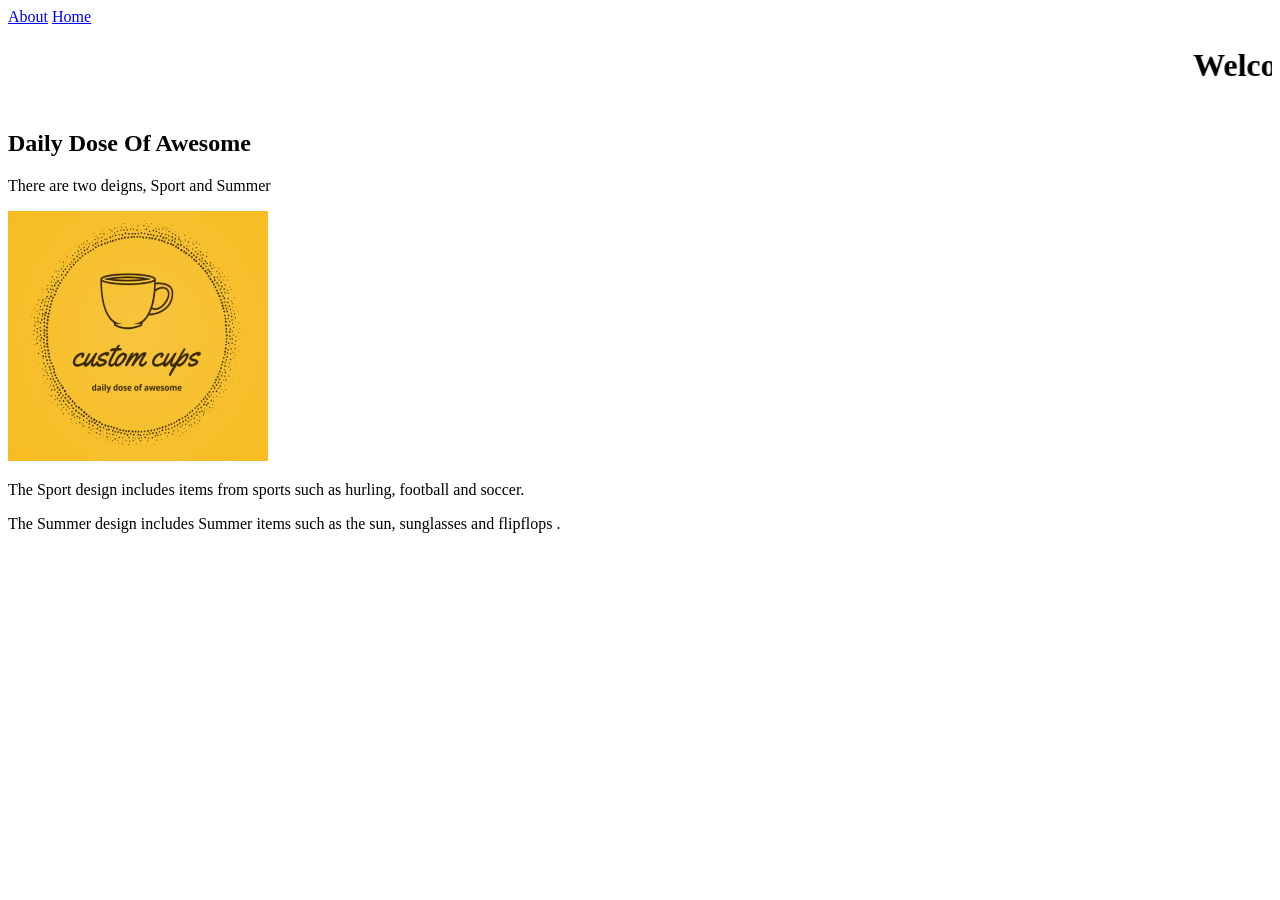
==== custom/about.html @ e4a97515 "Fix navigation link from 'jepsite.html' to 'index.html'" ====
<!DOCTYPE html>
<html>
<head>
  <title>Custom Cups – Hand designed mugs </title>

  <link href="https://fonts.googleapis.com/css2?family=Playfair+Display&family=Lora&family=Montserrat&display=swap" rel="stylesheet">
  <link href="stylth.cs" rel="stylesheet">
  <script src="scripty.js"></script>
</head>

<body>
<nav>
  <a href="about.html">About</a>
  <a href="index.html">Home</a>
</nav>
  <marquee><h1>Welcome to <strong>Custom Cups</strong></h1></marquee>
  <h2>Daily Dose Of Awesome</h2>
  <p>There are two deigns, Sport and Summer</p>
  <img src="cup.png" width="260" height="250">
  <p>The Sport design includes items from sports such as hurling, football and soccer.</p>
  <p>The Summer design includes Summer items such as the sun, sunglasses and flipflops .</p>
  
</body>
</html>
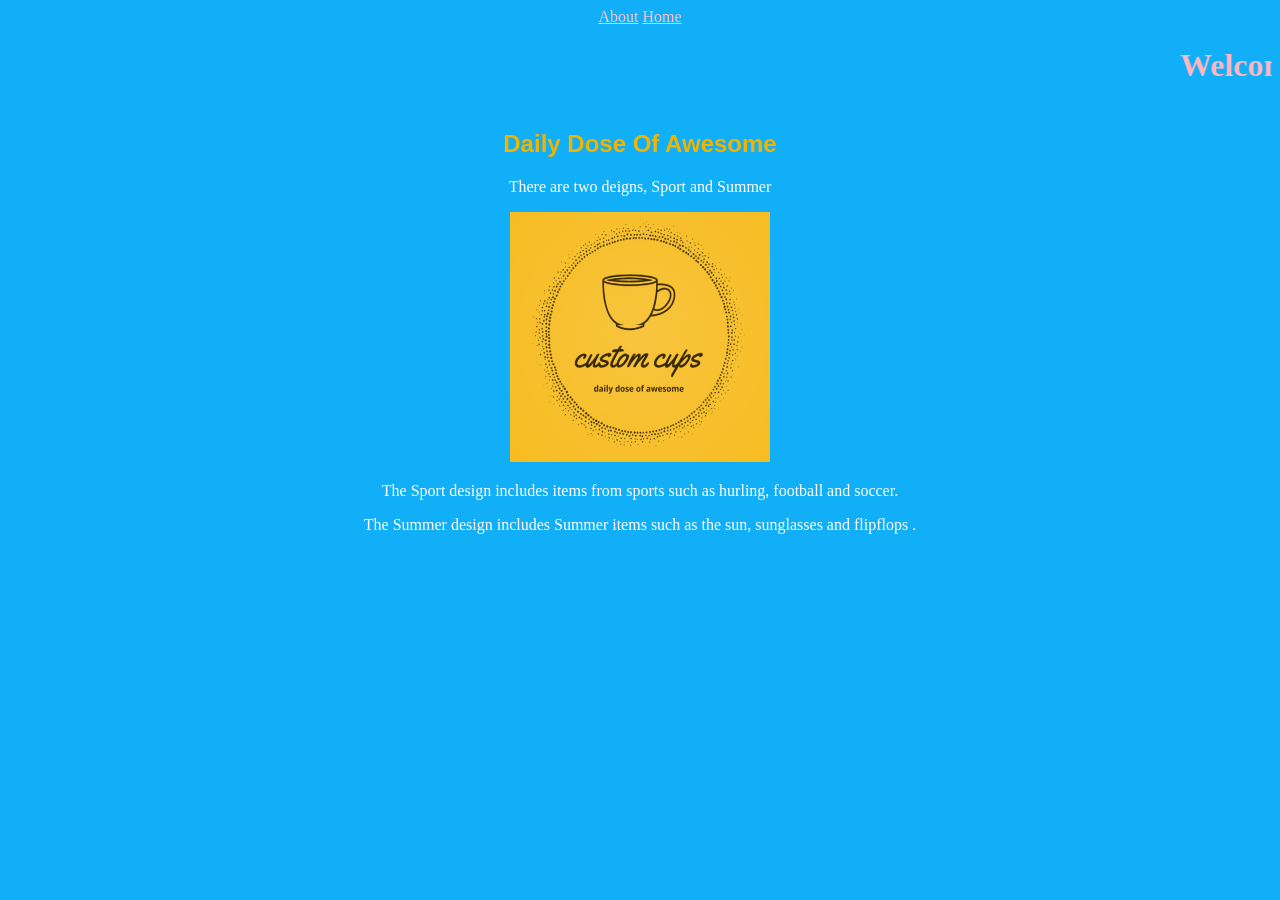
==== commit c4e721a7: "Update about.html" ====
--- a/custom/about.html
+++ b/custom/about.html
@@ -4,7 +4,7 @@
   <title>Custom Cups – Hand designed mugs </title>
 
   <link href="https://fonts.googleapis.com/css2?family=Playfair+Display&family=Lora&family=Montserrat&display=swap" rel="stylesheet">
-  <link href="stylth.cs" rel="stylesheet">
+  <link href="stylth.css" rel="stylesheet">
   <script src="scripty.js"></script>
 </head>
 
--- a/custom/stylth.css
+++ b/custom/stylth.css
@@ -0,0 +1,43 @@
+body {
+  background-color: #11aff7;
+  text-align: center;
+}
+
+h1 {
+  font-family: 'Playfair Display', serif;
+  color: lightpink;
+}
+
+h2 {
+  text-align: center;
+  font-family: 'Montserrat', sans-serif;
+  color: #f0b400;
+}
+
+p {
+  text-align: center;
+  font-family: 'Lora', serif;
+  color: white;
+}
+
+/* Normal link */
+a:link {
+  color: pink;
+}
+
+/* Visited link */
+a:visited {
+  color: purple;
+}
+
+/* When hovering */
+a:hover {
+  color: red;
+}
+
+/* When clicked */
+a:active {
+  color: green;
+}
+	
+	
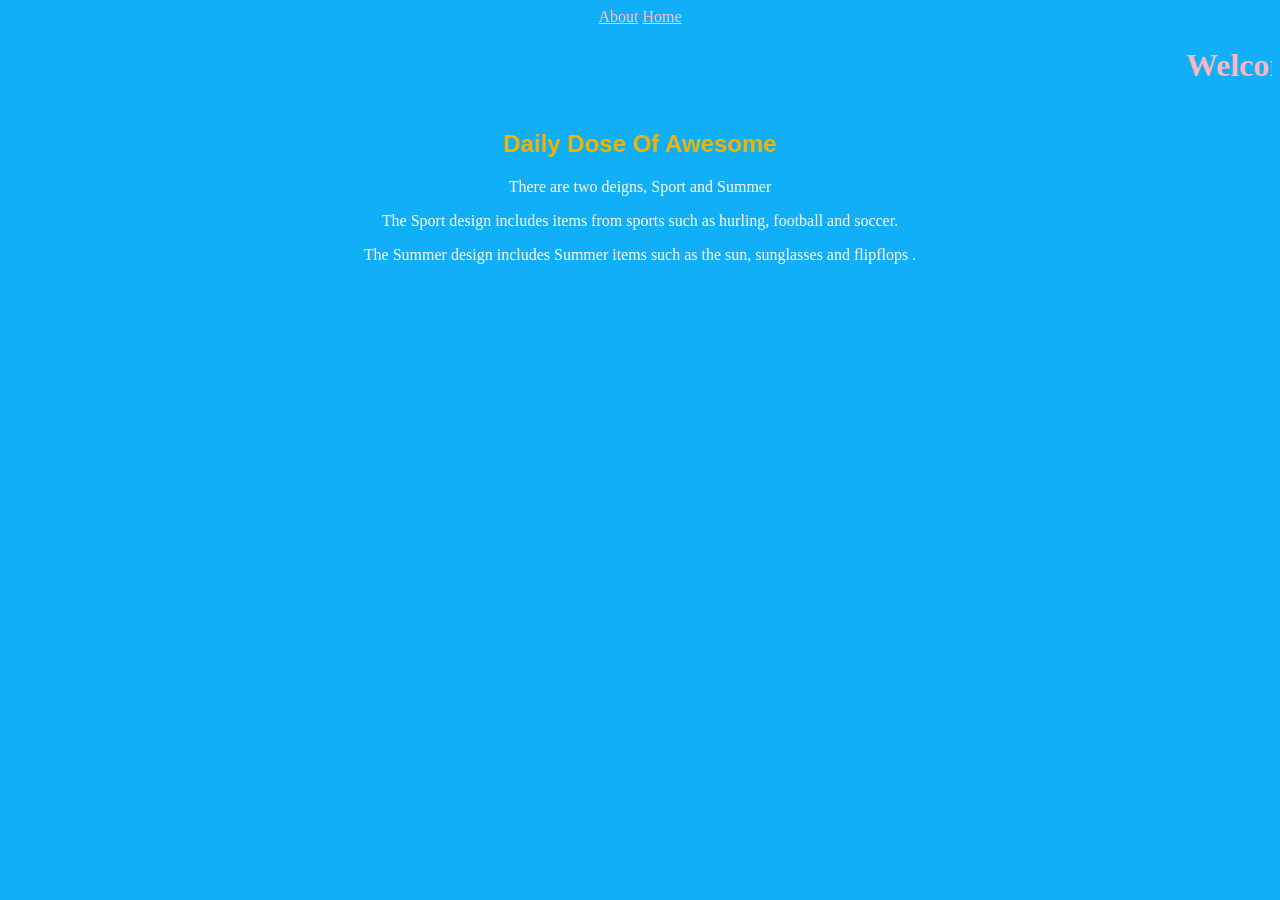
==== commit 2654f63f: "Fix formatting issues in about.html" ====
--- a/custom/about.html
+++ b/custom/about.html
@@ -16,7 +16,6 @@
   <marquee><h1>Welcome to <strong>Custom Cups</strong></h1></marquee>
   <h2>Daily Dose Of Awesome</h2>
   <p>There are two deigns, Sport and Summer</p>
-  <img src="cup.png" width="260" height="250">
   <p>The Sport design includes items from sports such as hurling, football and soccer.</p>
   <p>The Summer design includes Summer items such as the sun, sunglasses and flipflops .</p>
   
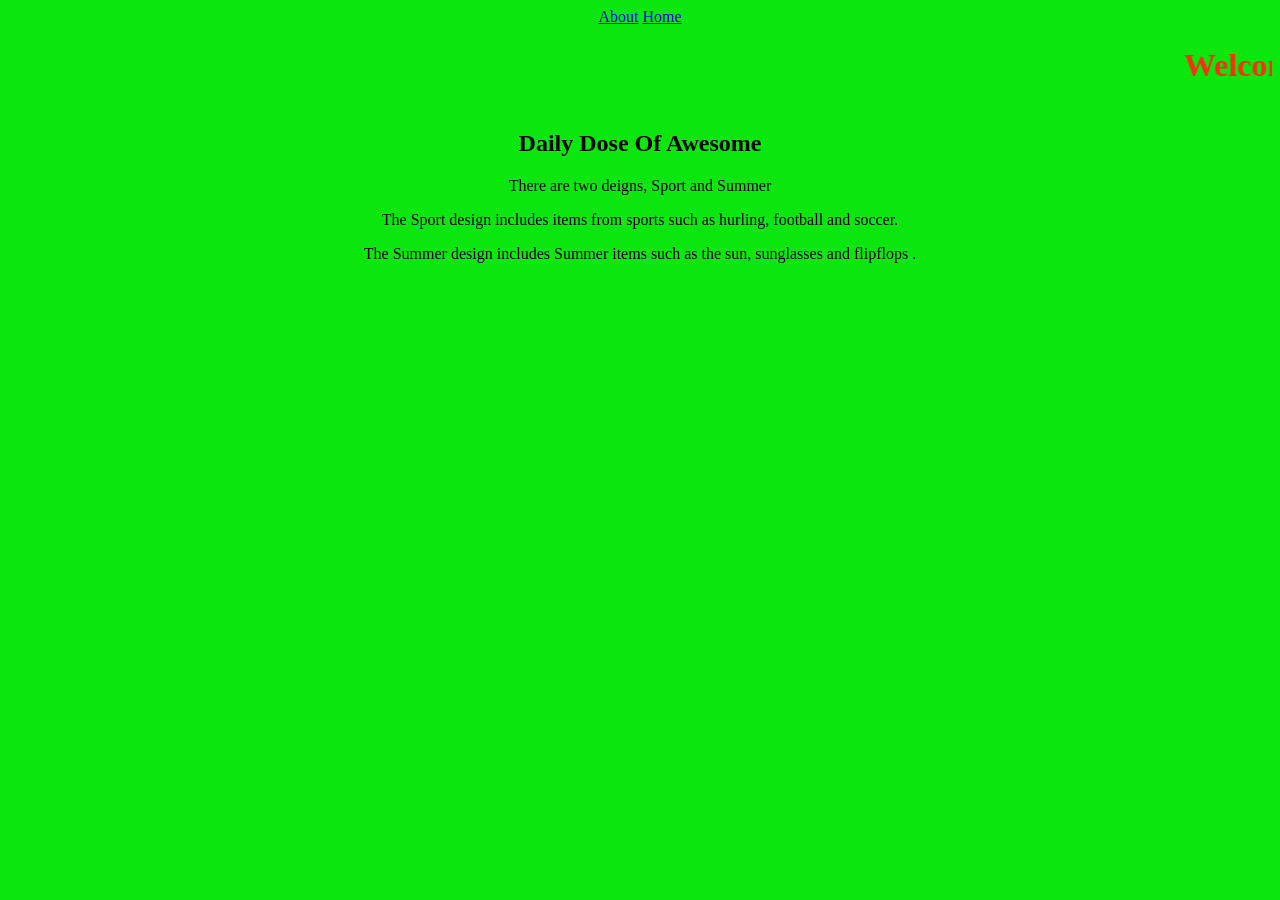
==== commit d029e314: "Update about.html" ====
--- a/custom/about.html
+++ b/custom/about.html
@@ -4,7 +4,7 @@
   <title>Custom Cups – Hand designed mugs </title>
 
   <link href="https://fonts.googleapis.com/css2?family=Playfair+Display&family=Lora&family=Montserrat&display=swap" rel="stylesheet">
-  <link href="stylth.css" rel="stylesheet">
+  <link href="style2.css" rel="stylesheet">
   <script src="scripty.js"></script>
 </head>
 
--- a/custom/style2.css
+++ b/custom/style2.css
@@ -0,0 +1,42 @@
+body {
+  background-color: #0be60f;
+  text-align: center;
+}
+
+h1 {
+  font-family: 'Playfair Display', serif;
+  color: #fa3011;
+
+h2 {
+  text-align: center;
+  font-family: 'Montserrat', sans-serif;
+  color: #f0b400;
+}
+
+p {
+  text-align: center;
+  font-family: 'Lora', serif;
+  color: #1a09d6;
+}
+
+/* Normal link */
+a:link {
+  color: pink;
+}
+
+/* Visited link */
+a:visited {
+  color: purple;
+}
+
+/* When hovering */
+a:hover {
+  color: red;
+}
+
+/* When clicked */
+a:active {
+  color: green;
+}
+	
+	
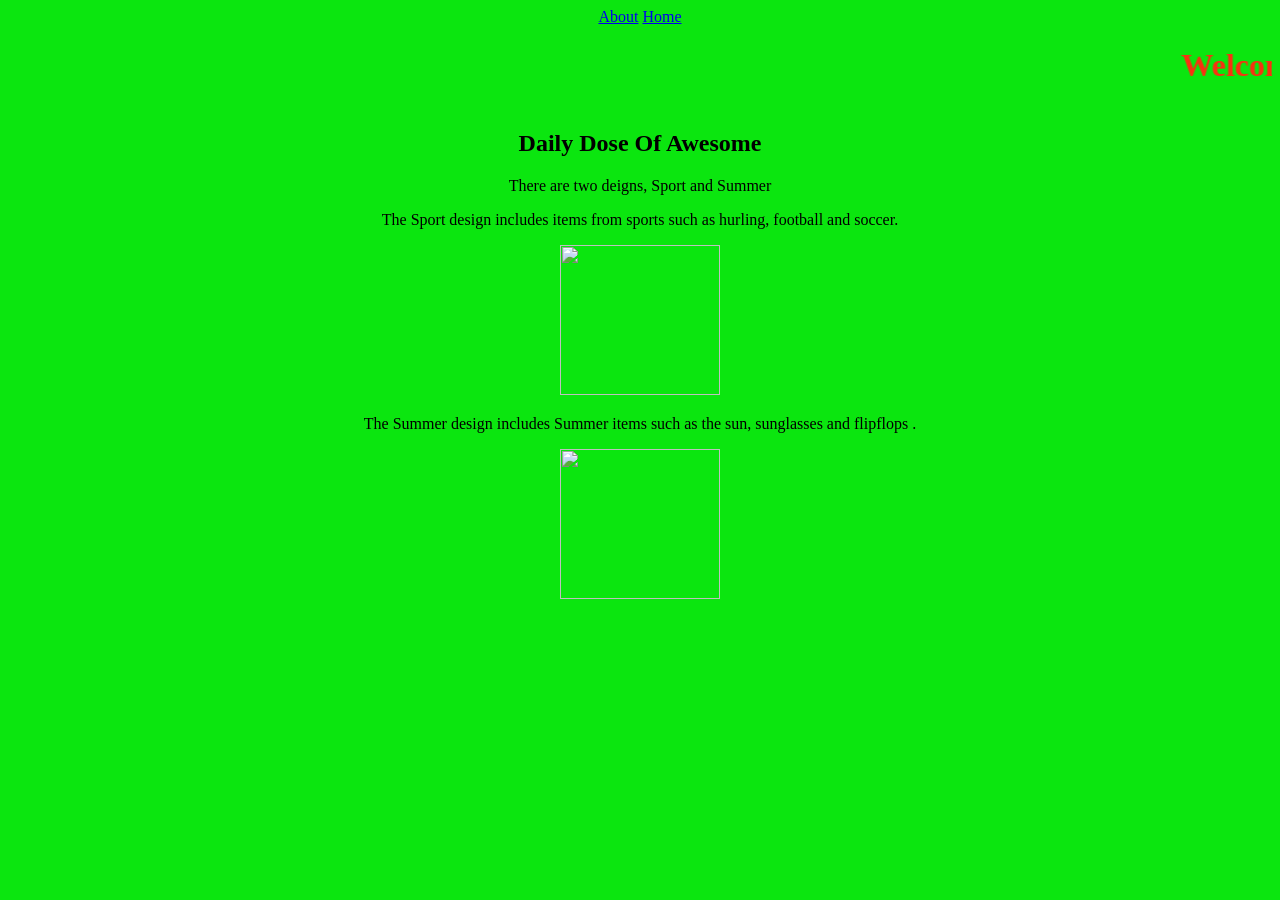
==== commit 6539d18a: "Update about.html to include design images Added images for Sport and Summer designs." ====
--- a/custom/about.html
+++ b/custom/about.html
@@ -17,7 +17,9 @@
   <h2>Daily Dose Of Awesome</h2>
   <p>There are two deigns, Sport and Summer</p>
   <p>The Sport design includes items from sports such as hurling, football and soccer.</p>
+  <img src="Sport.png" width="160" height="150">
   <p>The Summer design includes Summer items such as the sun, sunglasses and flipflops .</p>
+  <img src="Summer.png" width="160" height="150">
   
 </body>
 </html>
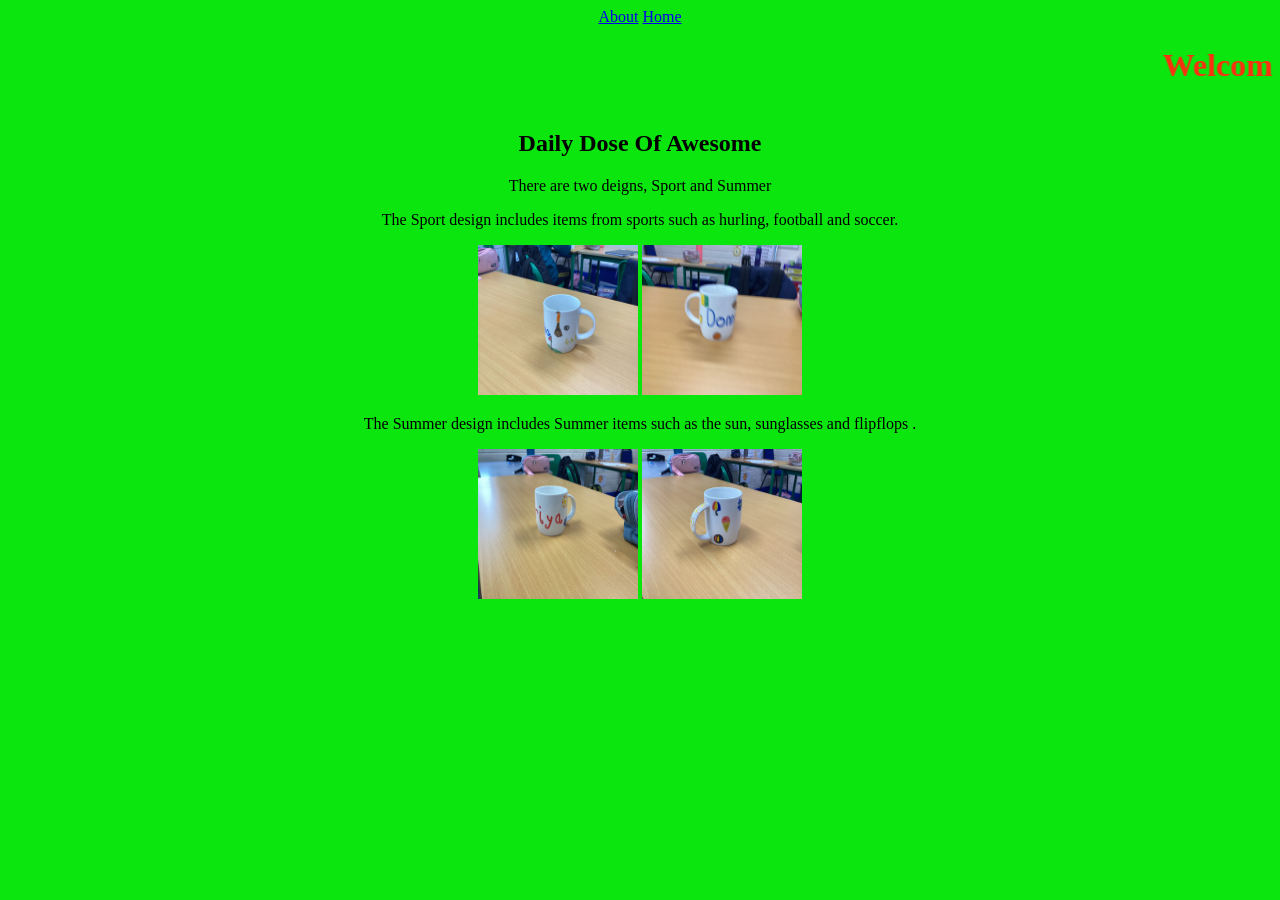
==== commit ad3d9f2d: "Update about.html" ====
--- a/custom/about.html
+++ b/custom/about.html
@@ -17,9 +17,8 @@
   <h2>Daily Dose Of Awesome</h2>
   <p>There are two deigns, Sport and Summer</p>
   <p>The Sport design includes items from sports such as hurling, football and soccer.</p>
-  <img src="Sport.png" width="160" height="150">
+  <img src="Sport.jpeg" width="160" height="150"> <img src="Sport1.jpeg" width="160" height="150">
   <p>The Summer design includes Summer items such as the sun, sunglasses and flipflops .</p>
-  <img src="Summer.png" width="160" height="150">
-  
+  <img src="Summer.jpeg" width="160" height="150"> <img src="Summer1.jpeg" width="160" height="150">
 </body>
 </html>
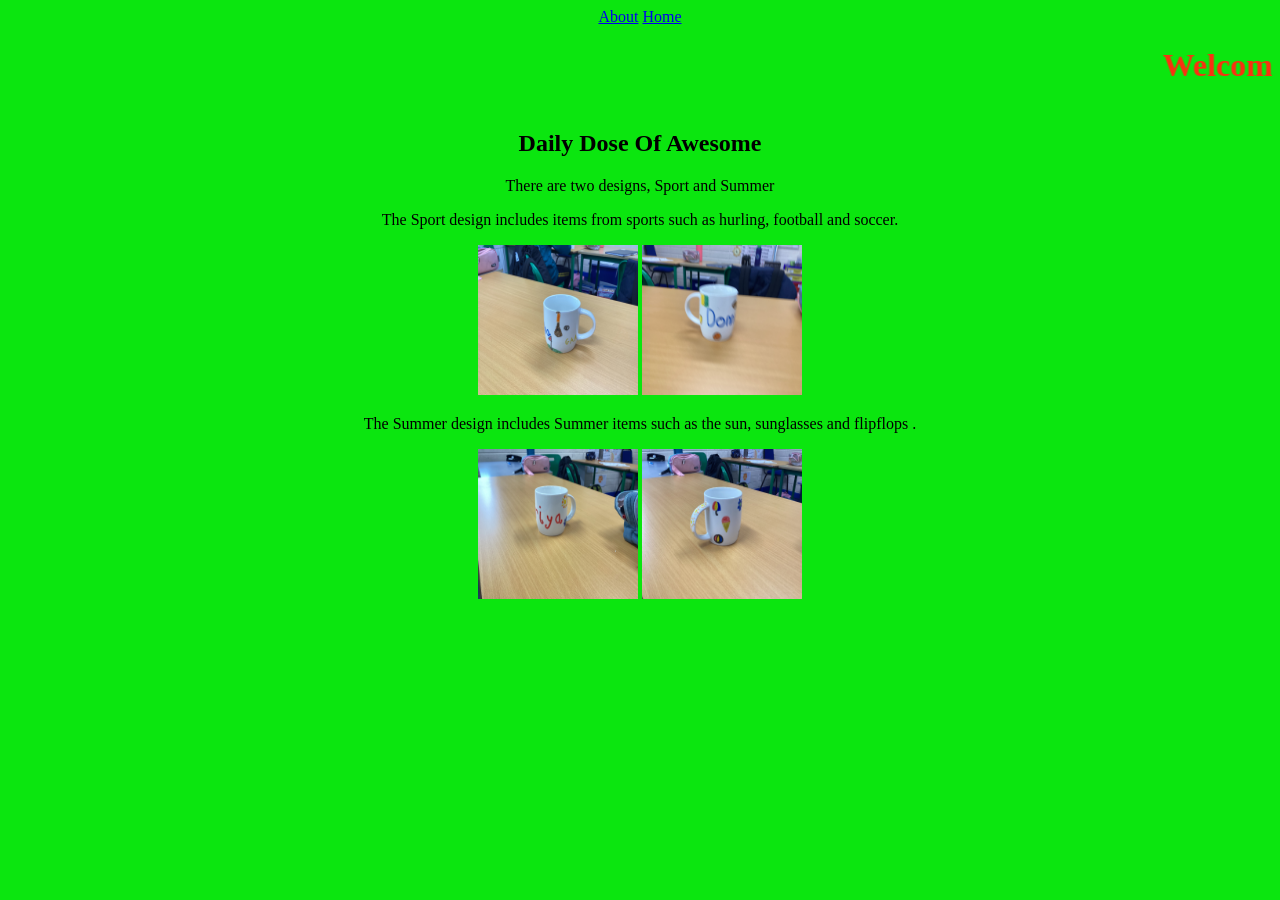
==== commit b82d3304: "Update about.html" ====
--- a/custom/about.html
+++ b/custom/about.html
@@ -15,7 +15,7 @@
 </nav>
   <marquee><h1>Welcome to <strong>Custom Cups</strong></h1></marquee>
   <h2>Daily Dose Of Awesome</h2>
-  <p>There are two deigns, Sport and Summer</p>
+  <p>There are two designs, Sport and Summer</p>
   <p>The Sport design includes items from sports such as hurling, football and soccer.</p>
   <img src="Sport.jpeg" width="160" height="150"> <img src="Sport1.jpeg" width="160" height="150">
   <p>The Summer design includes Summer items such as the sun, sunglasses and flipflops .</p>
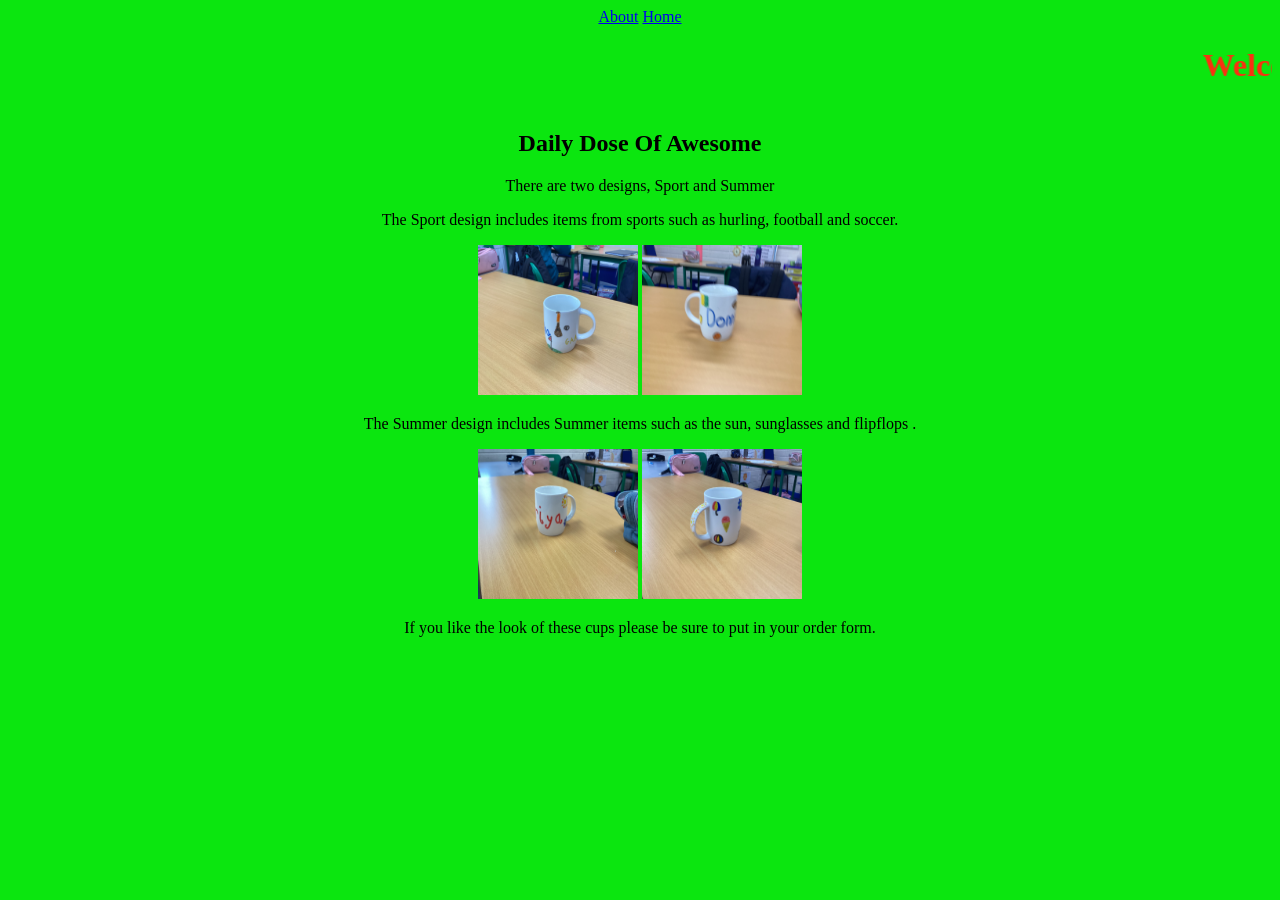
==== commit 206e5393: "Add order form prompt to about.html Added a call to action for ordering cups." ====
--- a/custom/about.html
+++ b/custom/about.html
@@ -20,5 +20,7 @@
   <img src="Sport.jpeg" width="160" height="150"> <img src="Sport1.jpeg" width="160" height="150">
   <p>The Summer design includes Summer items such as the sun, sunglasses and flipflops .</p>
   <img src="Summer.jpeg" width="160" height="150"> <img src="Summer1.jpeg" width="160" height="150">
+
+  <p>If you like the look of these cups please be sure to put in your order form.</p>
 </body>
 </html>
